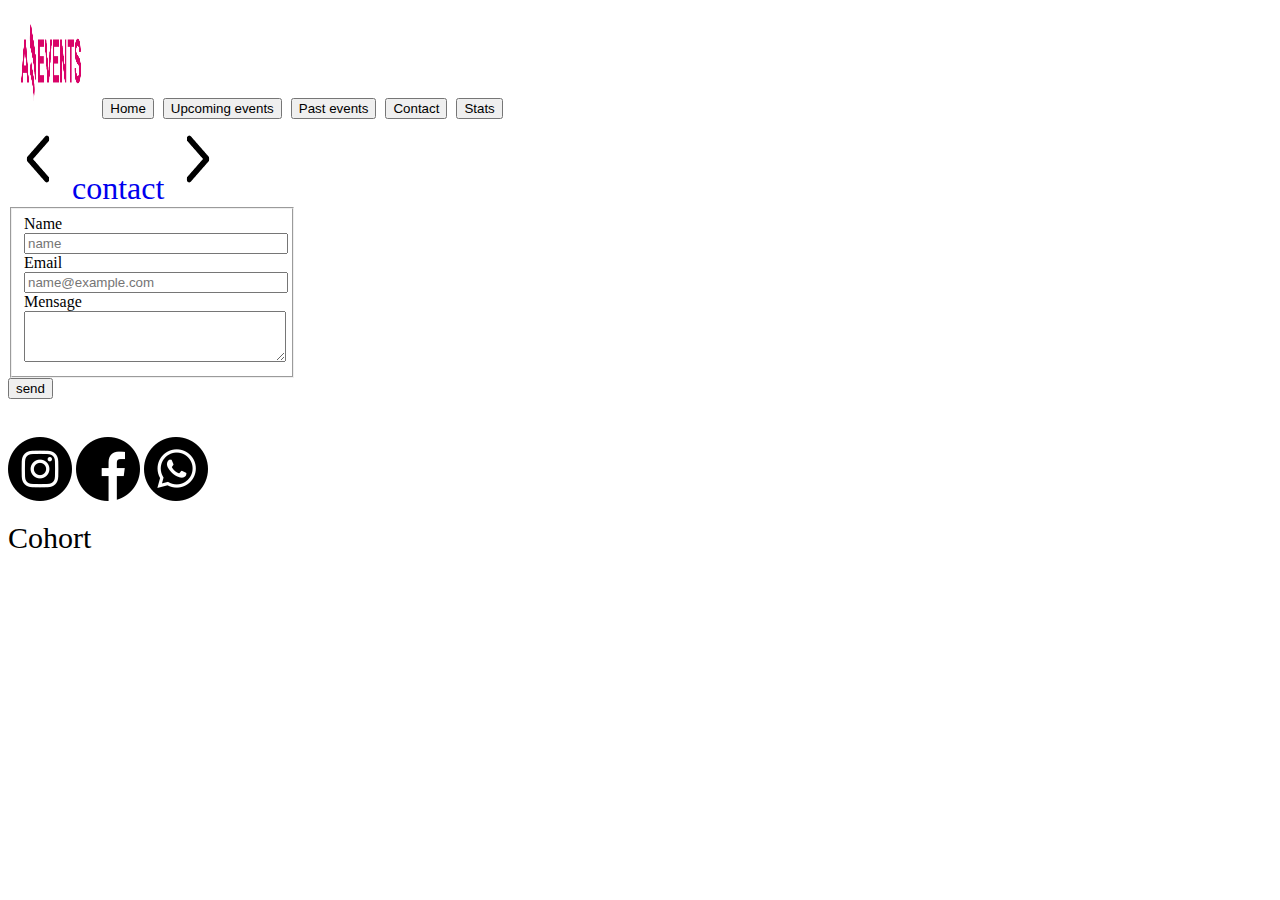
==== contact.html @ 191469a9 "primer commit" ====
<!DOCTYPE html>
<html lang="en">

<head>
    <meta charset="UTF-8">
    <meta http-equiv="X-UA-Compatible" content="IE=edge">
    <meta name="viewport" content="width=device-width, initial-scale=1.0">
    <link href="https://cdn.jsdelivr.net/npm/bootstrap@5.3.0-alpha1/dist/css/bootstrap.min.css" rel="stylesheet"
        integrity="sha384-GLhlTQ8iRABdZLl6O3oVMWSktQOp6b7In1Zl3/Jr59b6EGGoI1aFkw7cmDA6j6gD" crossorigin="anonymous">
    <link rel="stylesheet" href="./style/styles.css">
    <link rel="icon" type="image/x-icon" href="./assets/vitamina-a.png">
    <title>Amazing Events</title>
</head>

<body>
    <header class="d-flex flex-column">
        <div class="d-flex flex-wrap bg-secondary p-3">
            <img id="IM" src="./assets/Logo_Amazing_Events.png" alt="logo" width="60" height="80" class="col-2 me-auto">
            <button type="button" class="btn btn-primary align-self-center">Home</button>
            <button type="button" class="btn btn-primary align-self-center">Upcoming events</button>
            <button type="button" class="btn btn-primary align-self-center">Past events</button>
            <button type="button" class="btn btn-primary align-self-center">Contact</button>
            <button type="button" class="btn btn-primary align-self-center">Stats</button>
        </div>
        <nav class="navbar sticky-top bg-dark p-3">
            <div class="container-fluid">
                <a href="./past_events.html"><img src="./assets/izqu.png" width="60" height="80"></a>
                <a class="text-white" href="#"> contact</a>
                <a href="./stats.html"><img src="./assets/proximo.png" width="60" height="80"></a>
            </div>
        </nav>
    </header>
    <main>
        <section class="d-flex  d-flex justify-content-center">

            <div style="width: 18rem;">
                <form action="" method="">
                    <fieldset>
                        <div>
                            <label for="FormInput1">Name</label><br>
                            <input type="text" id="FormInput1" placeholder="name" name="FormInput1" style="width: 100%;">
                        </div>
                        <div>
                            <label for="FormInput2">Email</label><br>
                            <input type="email" id="FormInput2" placeholder="name@example.com" name="FormInput" style="width: 100%;">
                        </div>
                        <div>
                            <label for="FormTextarea1">Mensage</label><br>
                            <textarea id="FormTextarea1" rows="3" name="FormTextarea1" style="width: 100%;"> </textarea>
                        </div>
                    </fieldset>
                    <input type="submit" value="send" id="bottom">
                </form>
            </div>

        </section>
    </main>
    <footer class=" d-flex flex-wrap bg-secondary p-3">
        <a href="#"><img src="./assets/instagram.png"></a>
        <a href="#"><img src="./assets/facebook.png"></a>
        <a href="#" class="me-auto"><img src="./assets/whatsapp.png"></a>
        <p id="fo"> Cohort </p>
    </footer>

    <script src="https://cdn.jsdelivr.net/npm/bootstrap@5.3.0-alpha1/dist/js/bootstrap.bundle.min.js"
        integrity="sha384-w76AqPfDkMBDXo30jS1Sgez6pr3x5MlQ1ZAGC+nuZB+EYdgRZgiwxhTBTkF7CXvN"
        crossorigin="anonymous"></script>
</body>

</html>
---- style/styles.css ----
.btn{
    margin-left: 5px;
}
#IM {
    padding: 1%;
}
a{
    font-size: xx-large;
    text-decoration: none;
}
.form{
    margin-top: 3%;
}

section {
    margin-bottom: 3%;
}
.card-img, .card-img-bottom, .card-img-top {
    width: 91%;
    height: 100%;
    align-self: center;
    margin-top: 4%;
    box-shadow: -7px -6px 5px 2px;
}
#price{
    margin: 0px;
    padding-top: 5%;
}
#btn{
    margin-left: 29%;
    box-shadow: -6px -3px 6px 2px black;
}

footer.d-flex.flex-wrap.bg-secondary.p-3 {
    column-gap: 6%;
}
#fo{
        font-size: 30px;
        margin: 0;
        padding-top: 1%;
    }

    table, td {
        border: solid 1px;
    }

    element.style {
        margin-top: 4%;
    }
    .img-fluid {
        max-width: 142%;
        height: 100%;
        padding: 7%;
    }
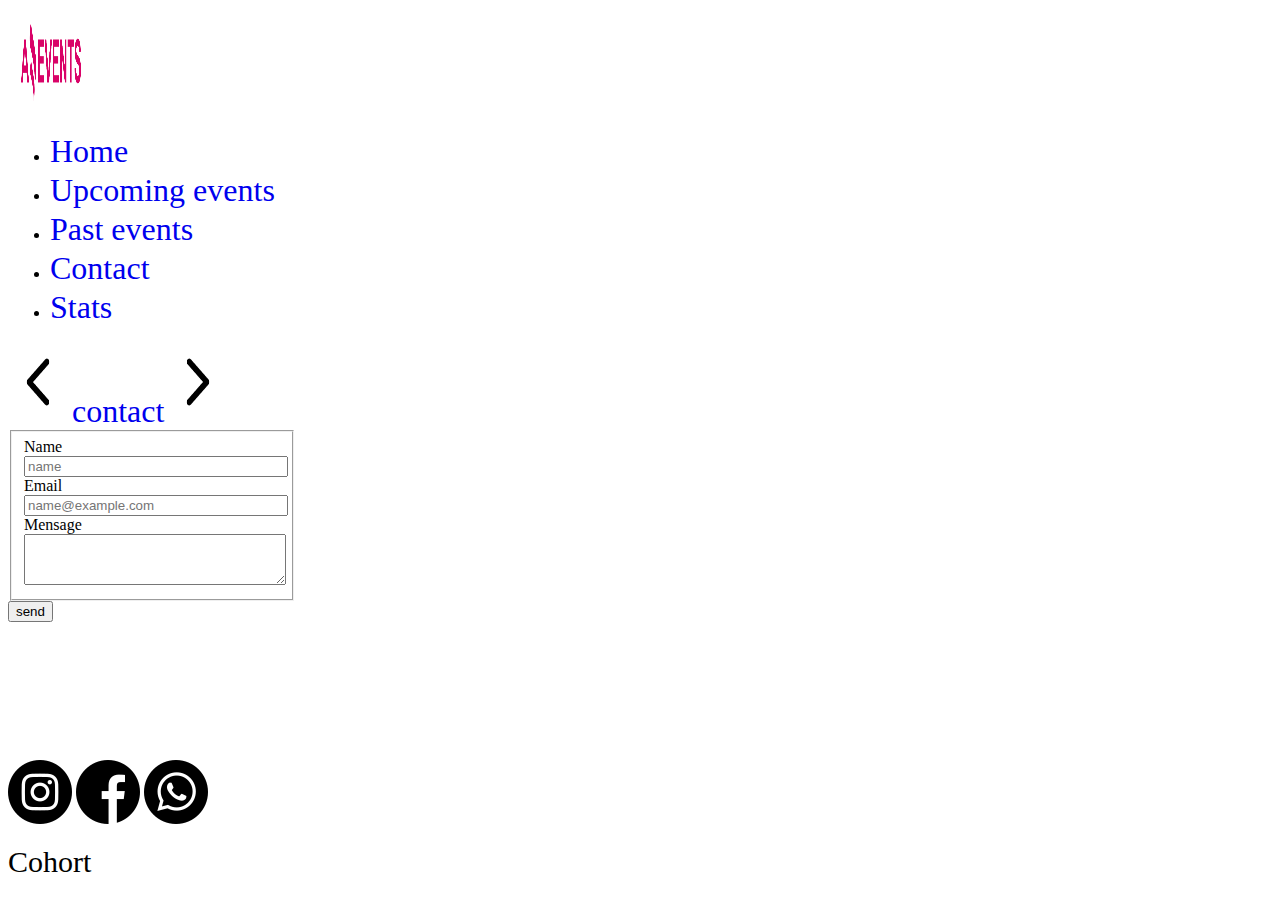
==== commit ef85d054: "agregados archivos js, loops y contenido dinamico" ====
--- a/contact.html
+++ b/contact.html
@@ -16,49 +16,57 @@
     <header class="d-flex flex-column">
         <div class="d-flex flex-wrap bg-secondary p-3">
             <img id="IM" src="./assets/Logo_Amazing_Events.png" alt="logo" width="60" height="80" class="col-2 me-auto">
-            <button type="button" class="btn btn-primary align-self-center">Home</button>
-            <button type="button" class="btn btn-primary align-self-center">Upcoming events</button>
-            <button type="button" class="btn btn-primary align-self-center">Past events</button>
-            <button type="button" class="btn btn-primary align-self-center">Contact</button>
-            <button type="button" class="btn btn-primary align-self-center">Stats</button>
+            <ul class="nav nav-pills">
+                <li class="nav-item align-self-center"><a href="./index.html" class="nav-link active">Home</a></li>
+                <li class="nav-item align-self-center"><a href="./upcomig_events.html" class="nav-link active">Upcoming
+                        events</a></li>
+                <li class="nav-item align-self-center"><a href="./past_events.html" class="nav-link active">Past
+                        events</a></li>
+                <li class="nav-item align-self-center"><a href="#" class="nav-link active">Contact</a></li>
+                <li class="nav-item align-self-center"><a href="./stats.html" class="nav-link active">Stats</a></li>
+            </ul>
         </div>
         <nav class="navbar sticky-top bg-dark p-3">
             <div class="container-fluid">
-                <a href="./past_events.html"><img src="./assets/izqu.png" width="60" height="80"></a>
+                <a href="./past_events.html"><img src="./assets/izqu.png" width="60" height="80" alt="next"></a>
                 <a class="text-white" href="#"> contact</a>
-                <a href="./stats.html"><img src="./assets/proximo.png" width="60" height="80"></a>
+                <a href="./stats.html"><img src="./assets/proximo.png" width="60" height="80" alt="next"></a>
             </div>
         </nav>
     </header>
-    <main>
-        <section class="d-flex  d-flex justify-content-center">
+    <main id="main">
+        
+            <div id="section" class="d-flex  d-flex justify-content-center">
+                <div style="width: 18rem;">
+                    <form>
+                        <fieldset>
+                            <div>
+                                <label for="FormInput1">Name</label><br>
+                                <input type="text" id="FormInput1" placeholder="name" name="FormInput1"
+                                    style="width: 100%;">
+                            </div>
+                            <div>
+                                <label for="FormInput2">Email</label><br>
+                                <input type="email" id="FormInput2" placeholder="name@example.com" name="FormInput"
+                                    style="width: 100%;">
+                            </div>
+                            <div>
+                                <label for="FormTextarea1">Mensage</label><br>
+                                <textarea id="FormTextarea1" rows="3" name="FormTextarea1"
+                                    style="width: 100%;"> </textarea>
+                            </div>
+                        </fieldset>
+                        <input type="submit" value="send" id="bottom">
+                    </form>
+                </div>
+            </div>
+       
+    </main>
 
-            <div style="width: 18rem;">
-                <form action="" method="">
-                    <fieldset>
-                        <div>
-                            <label for="FormInput1">Name</label><br>
-                            <input type="text" id="FormInput1" placeholder="name" name="FormInput1" style="width: 100%;">
-                        </div>
-                        <div>
-                            <label for="FormInput2">Email</label><br>
-                            <input type="email" id="FormInput2" placeholder="name@example.com" name="FormInput" style="width: 100%;">
-                        </div>
-                        <div>
-                            <label for="FormTextarea1">Mensage</label><br>
-                            <textarea id="FormTextarea1" rows="3" name="FormTextarea1" style="width: 100%;"> </textarea>
-                        </div>
-                    </fieldset>
-                    <input type="submit" value="send" id="bottom">
-                </form>
-            </div>
-
-        </section>
-    </main>
     <footer class=" d-flex flex-wrap bg-secondary p-3">
-        <a href="#"><img src="./assets/instagram.png"></a>
-        <a href="#"><img src="./assets/facebook.png"></a>
-        <a href="#" class="me-auto"><img src="./assets/whatsapp.png"></a>
+        <a href="#"><img src="./assets/instagram.png" alt="instagram"></a>
+        <a href="#"><img src="./assets/facebook.png" alt="facebook"></a>
+        <a href="#" class="me-auto"><img src="./assets/whatsapp.png" alt="whatsapp"></a>
         <p id="fo"> Cohort </p>
     </footer>
 
--- a/style/styles.css
+++ b/style/styles.css
@@ -1,3 +1,7 @@
+
+.nav-item{
+    margin:2px;
+}
 .btn{
     margin-left: 5px;
 }
@@ -12,7 +16,7 @@
     margin-top: 3%;
 }
 
-section {
+#section {
     margin-bottom: 3%;
 }
 .card-img, .card-img-bottom, .card-img-top {
@@ -22,11 +26,23 @@
     margin-top: 4%;
     box-shadow: -7px -6px 5px 2px;
 }
-#price{
+.price{
     margin: 0px;
     padding-top: 5%;
 }
 #btn{
+    margin-left: 29%;
+    box-shadow: -6px -3px 6px 2px black;
+}
+#btn1{
+    margin-left: 29%;
+    box-shadow: -6px -3px 6px 2px black;
+}
+#btn2{
+    margin-left: 29%;
+    box-shadow: -6px -3px 6px 2px black;
+}
+#btn3{
     margin-left: 29%;
     box-shadow: -6px -3px 6px 2px black;
 }
@@ -51,4 +67,10 @@
         max-width: 142%;
         height: 100%;
         padding: 7%;
+    }
+    footer {
+        margin-bottom: auto;
+    }
+    #main {
+        height: 330px;
     }